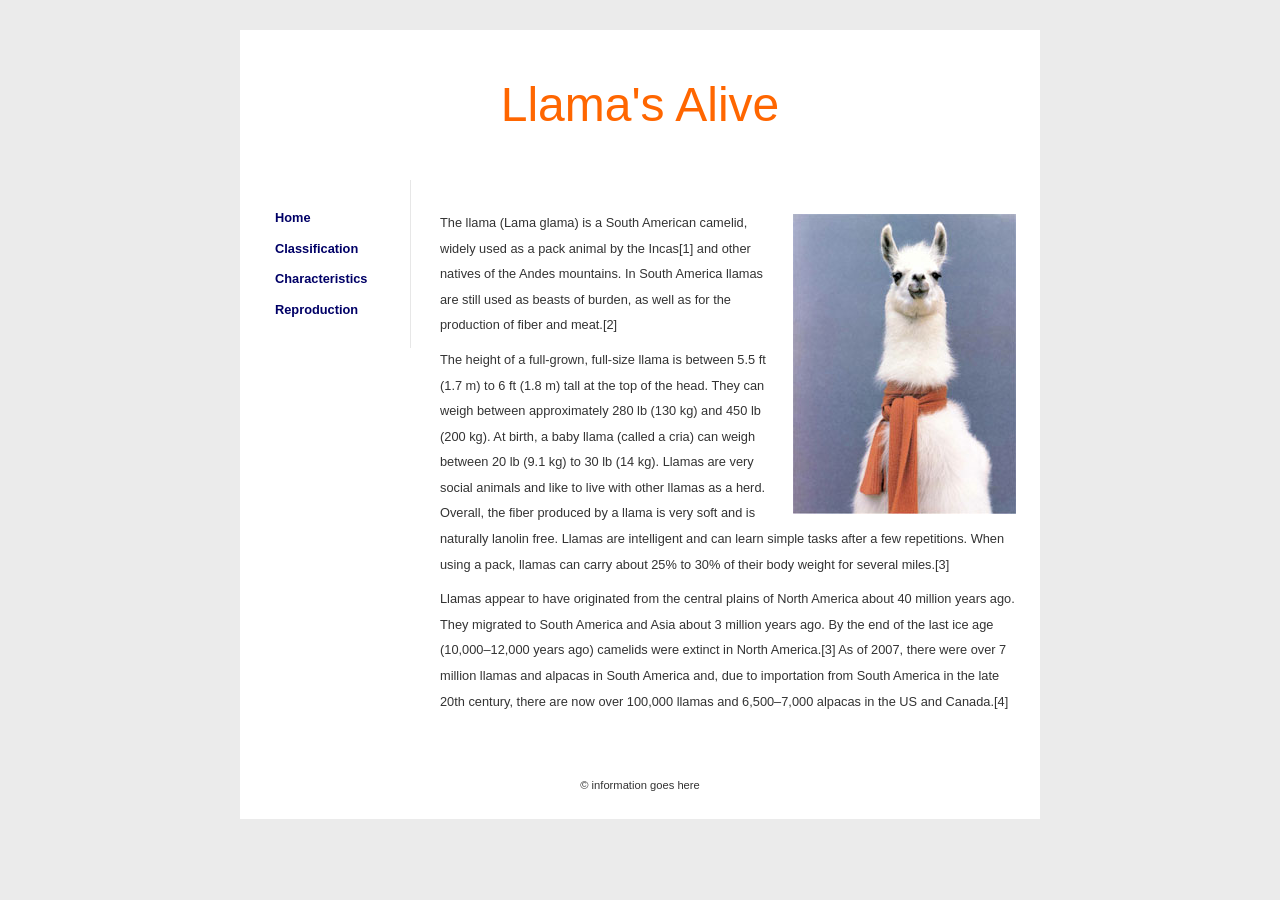
==== index.html @ 8ec51c1d "initial commit" ====
<!doctype html>
<html>
<head>
<meta charset="UTF-8">
<title>Llama's home</title>

<link href="styes.css" rel="stylesheet" type="text/css" />
</head>

<body>
<div id="container">
    <header>Llama's Alive</header>
    
    <aside id="sidebar">
        <ul>
            <li><a href="index.html">Home</a></li>
            <li><a href="classification.html">Classification</a></li>
            <li><a href="characteristics.html">Characteristics</a></li>
            <li><a href="reproduction.html">Reproduction</a></li>
    	</ul>
    </aside>
    
    <section id="maincontent">
      <p><img src="images/llama01.jpg" alt="llama" width="223" height="300" class="alignright" >The llama (Lama glama) is a South American camelid, widely used as a pack animal by the Incas[1] and other natives of the Andes mountains. In South America llamas are still used as beasts of burden, as well as for the production of fiber and meat.[2]</p>
        <p>The height of a full-grown, full-size llama is between 5.5 ft (1.7 m) to 6 ft (1.8 m) tall at the top of the head. They can weigh between approximately 280 lb (130 kg) and 450 lb (200 kg). At birth, a baby llama (called a cria) can weigh between 20 lb (9.1 kg) to 30 lb (14 kg). Llamas are very social animals and like to live with other llamas as a herd. Overall, the fiber produced by a llama is very soft and is naturally lanolin free. Llamas are intelligent and can learn simple tasks after a few repetitions. When using a pack, llamas can carry about 25% to 30% of their body weight for several miles.[3]</p>
        <p>Llamas appear to have originated from the central plains of North America about 40 million years ago. They migrated to South America and Asia about 3 million years ago. By the end of the last ice age (10,000–12,000 years ago) camelids were extinct in North America.[3] As of 2007, there were over 7 million llamas and alpacas in South America and, due to importation from South America in the late 20th century, there are now over 100,000 llamas and 6,500–7,000 alpacas in the US and Canada.[4]</p>
    </section>
    
    <footer>
    &copy; information goes here
    </footer>

</div>

</body>
</html>
---- styes.css ----
@charset "UTF-8";
* {
	margin: 0px;
	padding: 0px;
}
body {
	font-family: Verdana, Geneva, sans-serif;
	font-size: 100%;
	line-height: 1.6em;
	color: #333;
	background-color: #EBEBEB;
	text-align: center;
}
header {
	font-size: 3em;
	line-height: 150px;
	color: #F60;
	background-color: #FFF;
	height: 150px;
	width: 800px;
}
#container {
	margin-right: auto;
	margin-left: auto;
	background-color: #FFF;
	width: 800px;
	overflow: hidden;
	margin-top: 30px;
	margin-bottom:30px;
}
#sidebar {
	background-color: #FFF;
	text-align: left;
	float: left;
	width: 150px;
	padding-left: 20px;
	border-right-width: 1px;
	border-right-style: inset;
	border-right-color: #E7E7E7;
}
#sidebar ul {
	padding-left: 15px;
	list-style-type: none;
	margin-top: 30px;
	margin-bottom: 30px;
}
#sidebar ul li {
	font-size: 0.8em;
	line-height: 1.2em;
	margin-bottom: 1.2em;
}
#maincontent {
	font-size: .8em;
	background-color: #FFF;
	text-align: left;
	float: right;
	width: 580px;
	padding-top: 30px;
	padding-right: 20px;
	padding-bottom: 30px;
	padding-left: 20px;
}
#sidebar ul li a:hover {
	color: #F60;
	text-decoration: underline;
}
#sidebar ul li a {
	font-weight: bold;
	color: #006;
	text-decoration: none;
}
p {
	margin-bottom: .7em;
}
footer {
	width: 800px;
	padding: 20px 0 20px 0;
	clear:both;
	font-size:.7em;
}
p img {
	padding: 0;
	max-width: 100%;
	}
img.centered {
	display: block;
	margin-left: auto;
	margin-right: auto;
	}

img.alignright {
	padding: 4px;
	margin: 0 0 2px 7px;
	display: inline;
	}

img.alignleft {
	padding: 4px;
	margin: 0 7px 2px 0;
	display: inline;
	}

.alignright {
	float: right;
	}

.alignleft {
	float: left
	}
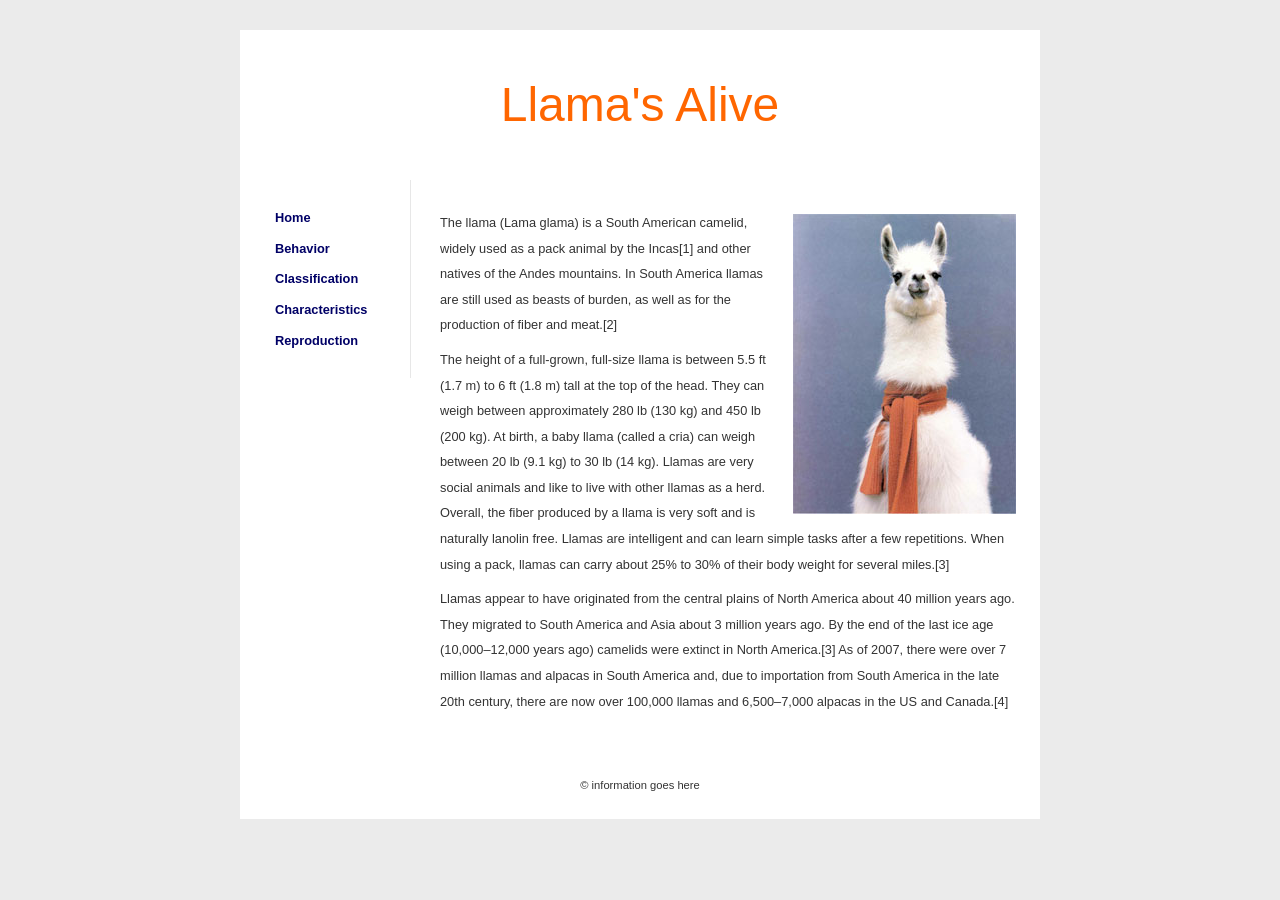
==== commit 23ec7955: "initial commit" ====
--- a/index.html
+++ b/index.html
@@ -14,6 +14,7 @@
     <aside id="sidebar">
         <ul>
             <li><a href="index.html">Home</a></li>
+            <li><a href="behavior.html">Behavior</a></li>
             <li><a href="classification.html">Classification</a></li>
             <li><a href="characteristics.html">Characteristics</a></li>
             <li><a href="reproduction.html">Reproduction</a></li>
